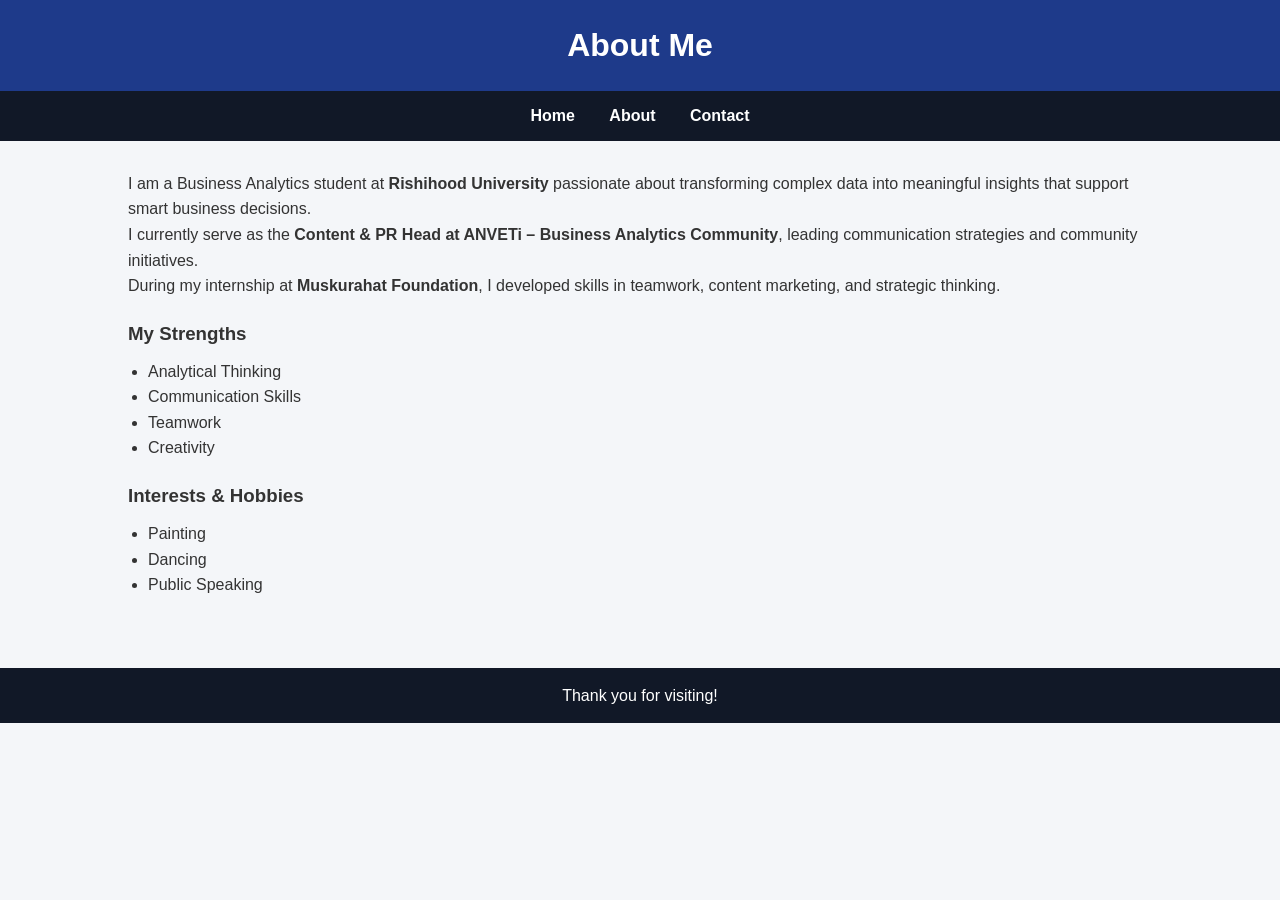
==== about.html @ e5a953e7 "Add files via upload" ====
<!DOCTYPE html>
<html>
<head>
<title>About | Riddhi Singhal</title>
<link rel="stylesheet" href="style.css">
</head>

<body>

<header>
<h1>About Me</h1>
</header>

<nav>
<a href="index.html">Home</a>
<a href="about.html">About</a>
<a href="contact.html">Contact</a>
</nav>

<div class="container">

<p>
I am a Business Analytics student at <b>Rishihood University</b> passionate about transforming complex data into meaningful insights that support smart business decisions.
</p>

<p>
I currently serve as the <b>Content & PR Head at ANVETi – Business Analytics Community</b>, leading communication strategies and community initiatives.
</p>

<p>
During my internship at <b>Muskurahat Foundation</b>, I developed skills in teamwork, content marketing, and strategic thinking.
</p>

<h3>My Strengths</h3>

<ul>
<li>Analytical Thinking</li>
<li>Communication Skills</li>
<li>Teamwork</li>
<li>Creativity</li>
</ul>

<h3>Interests & Hobbies</h3>

<ul>
<li>Painting</li>
<li>Dancing</li>
<li>Public Speaking</li>
</ul>

</div>

<footer>
<p>Thank you for visiting!</p>
</footer>

</body>
</html>
---- style.css ----
*{
    margin:0;
    padding:0;
    box-sizing:border-box;
    font-family: Arial, Helvetica, sans-serif;
}

body{
    background:#f4f6f9;
    color:#333;
    line-height:1.6;
}

/* Header */
header{
    background:#1e3a8a;
    color:white;
    padding:20px;
    text-align:center;
}

/* Navigation */
nav{
    background:#111827;
    padding:12px;
    text-align:center;
}

nav a{
    color:white;
    text-decoration:none;
    margin:0 15px;
    font-weight:bold;
}

nav a:hover{
    color:#60a5fa;
}

/* Main container */
.container{
    width:80%;
    margin:auto;
    padding:30px 0;
}

/* Profile Image */
.profile-img{
    display:block;
    margin:20px auto;
    border-radius:50%;
}

/* Headings */
h2{
    margin-bottom:10px;
    color:#1e3a8a;
}

h3{
    margin-top:20px;
}

/* Lists */
ul{
    margin-left:20px;
    margin-top:10px;
}

/* Form */
form{
    background:white;
    padding:20px;
    border-radius:8px;
    box-shadow:0 0 10px rgba(0,0,0,0.1);
    width:400px;
}

input, textarea{
    width:100%;
    padding:10px;
    margin-top:5px;
    border:1px solid #ccc;
    border-radius:5px;
}

input[type="submit"]{
    background:#1e3a8a;
    color:white;
    border:none;
    cursor:pointer;
}

input[type="submit"]:hover{
    background:#3b82f6;
}

/* Footer */
footer{
    text-align:center;
    padding:15px;
    background:#111827;
    color:white;
    margin-top:40px;
}
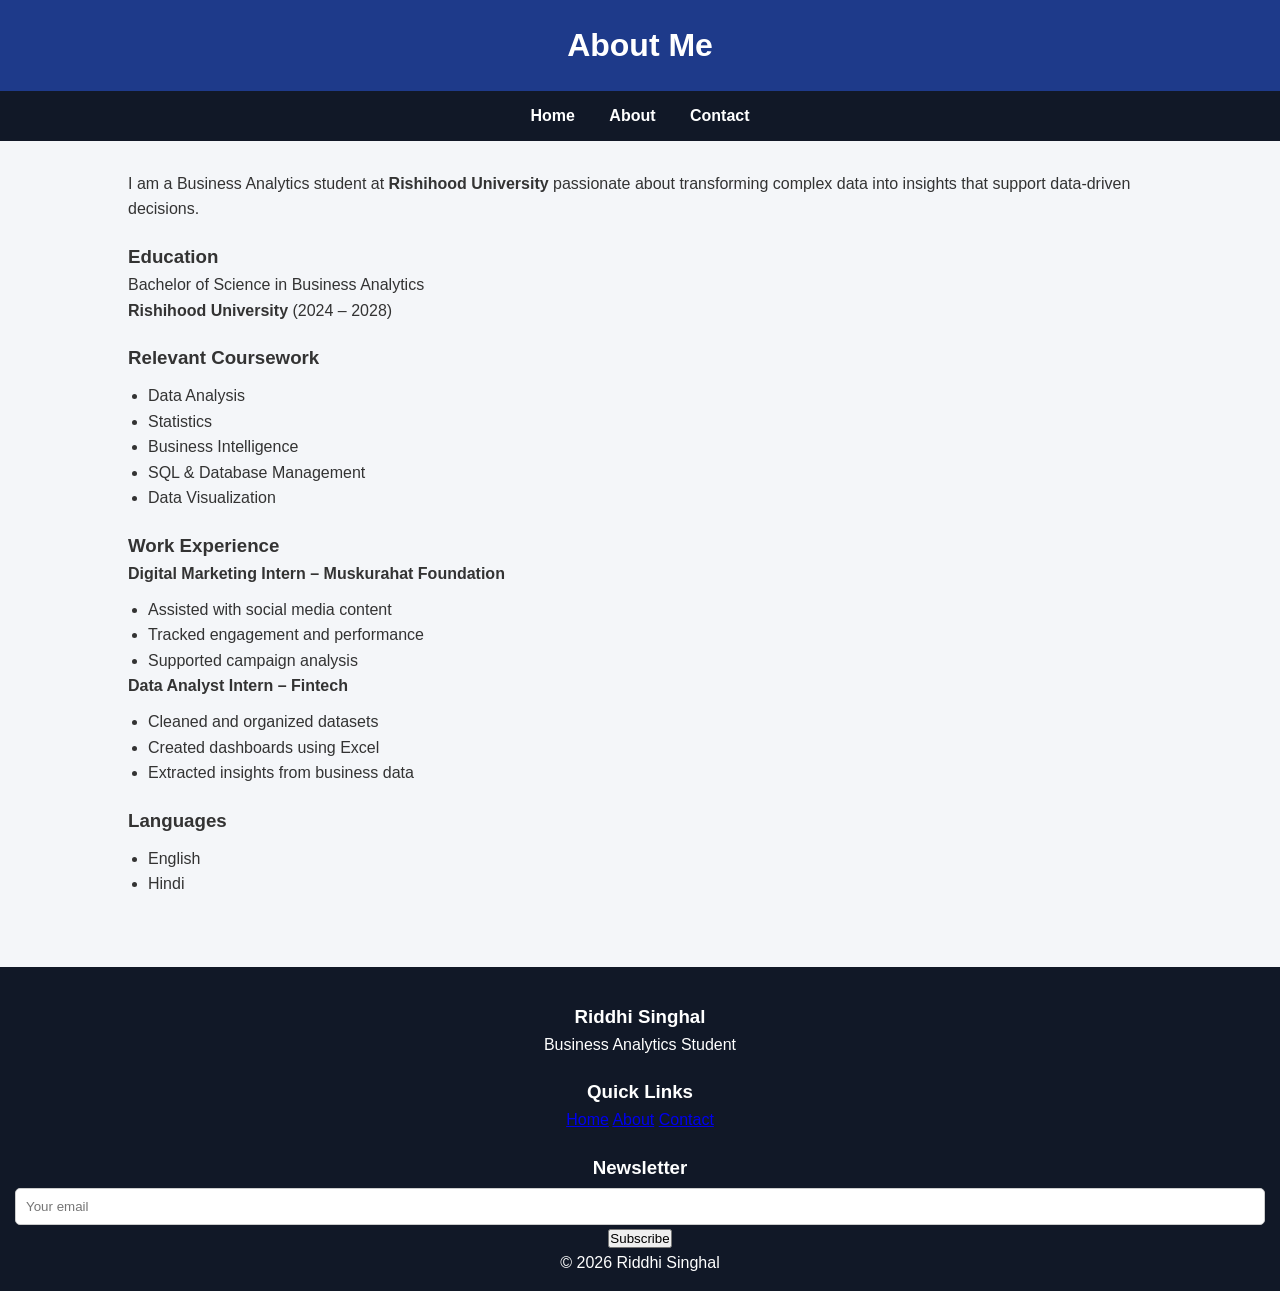
==== commit bd008e7f: "Update about.html with new content and structure" ====
--- a/about.html
+++ b/about.html
@@ -20,39 +20,82 @@
 <div class="container">
 
 <p>
-I am a Business Analytics student at <b>Rishihood University</b> passionate about transforming complex data into meaningful insights that support smart business decisions.
+I am a Business Analytics student at <b>Rishihood University</b> passionate about transforming complex data into insights that support data-driven decisions.
 </p>
 
+<h3>Education</h3>
+
 <p>
-I currently serve as the <b>Content & PR Head at ANVETi – Business Analytics Community</b>, leading communication strategies and community initiatives.
+Bachelor of Science in Business Analytics<br>
+<b>Rishihood University</b> (2024 – 2028)
 </p>
 
-<p>
-During my internship at <b>Muskurahat Foundation</b>, I developed skills in teamwork, content marketing, and strategic thinking.
-</p>
-
-<h3>My Strengths</h3>
+<h3>Relevant Coursework</h3>
 
 <ul>
-<li>Analytical Thinking</li>
-<li>Communication Skills</li>
-<li>Teamwork</li>
-<li>Creativity</li>
+<li>Data Analysis</li>
+<li>Statistics</li>
+<li>Business Intelligence</li>
+<li>SQL & Database Management</li>
+<li>Data Visualization</li>
 </ul>
 
-<h3>Interests & Hobbies</h3>
+<h3>Work Experience</h3>
+
+<p><b>Digital Marketing Intern – Muskurahat Foundation</b></p>
 
 <ul>
-<li>Painting</li>
-<li>Dancing</li>
-<li>Public Speaking</li>
+<li>Assisted with social media content</li>
+<li>Tracked engagement and performance</li>
+<li>Supported campaign analysis</li>
+</ul>
+
+<p><b>Data Analyst Intern – Fintech</b></p>
+
+<ul>
+<li>Cleaned and organized datasets</li>
+<li>Created dashboards using Excel</li>
+<li>Extracted insights from business data</li>
+</ul>
+
+<h3>Languages</h3>
+
+<ul>
+<li>English</li>
+<li>Hindi</li>
 </ul>
 
 </div>
 
-<footer>
-<p>Thank you for visiting!</p>
+<footer class="footer">
+
+<div class="footer-container">
+
+<div class="footer-section">
+<h3>Riddhi Singhal</h3>
+<p>Business Analytics Student</p>
+</div>
+
+<div class="footer-section">
+<h3>Quick Links</h3>
+<a href="index.html">Home</a>
+<a href="about.html">About</a>
+<a href="contact.html">Contact</a>
+</div>
+
+<div class="footer-section">
+<h3>Newsletter</h3>
+<input type="email" placeholder="Your email">
+<button>Subscribe</button>
+</div>
+
+</div>
+
+<p class="footer-bottom">
+© 2026 Riddhi Singhal
+</p>
+
 </footer>
 
 </body>
-</html>+</html>
